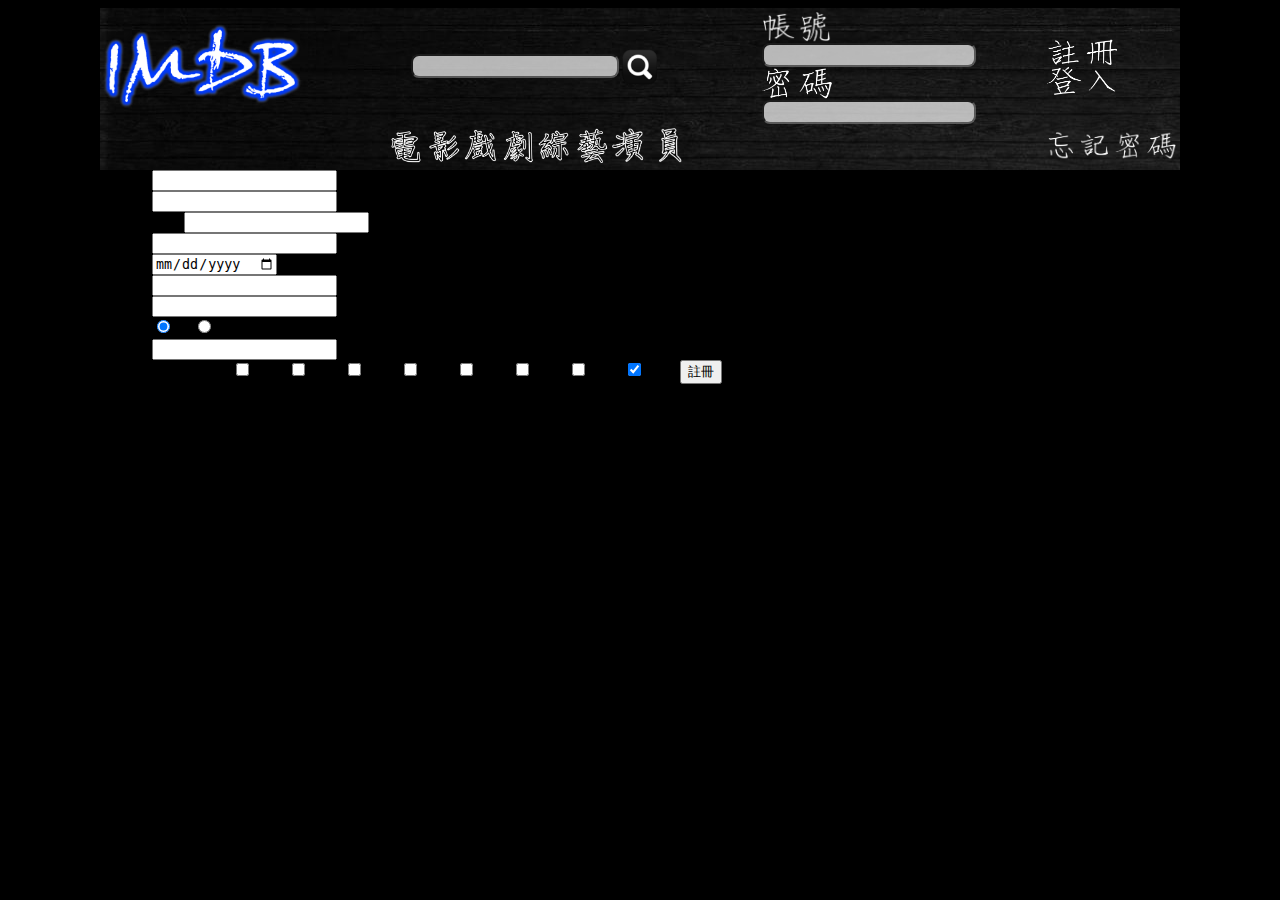
==== page/register.html @ f68a4082 "init" ====
﻿<!DOCTYPE html>
<html>

<head>
    <title>IMDB</title>
    <link type="text/css" rel="stylesheet" href="../css/index.css">
    <meta http-equiv="Content-Type" content="text/html; charset=utf-8">
    <script type="text/javascript" src="http://code.jquery.com/jquery-1.10.1.min.js"></script>
    <script type="text/javascript">
    //檢查帳號是否重複
    var isInput = false;

    function checkAccount() {
        var REGISTER_ACCOUNT = $('#REGISTER_ACCOUNT').val();
        $.ajax({
            url: "../php/sql.php",
            data: {
                action: 'checkaccount',
                account: REGISTER_ACCOUNT
            },
            type: 'post',
            success: function(output) {
                if (output == 0) {
                    $('#imply').html("該帳號可以使用");
                    isInput = true;
                } else if (output == 1) {
                    $('#imply').html("該帳號已有人使用");
                    isInput = false;
                }
            }
        })
    }
    //檢查密碼是否一致
    function checkPassword() {
        var DETERMIND_PASSWORD = $('#DETERMIND_PASSWORD').val();
        var REGISTER_PASSWORD = $('#REGISTER_PASSWORD').val();
        if (REGISTER_PASSWORD != DETERMIND_PASSWORD) {
            $('#passwordImply').html("密碼不同");
            isInput = false;
        } else {
            $('#passwordImply').html("爆炸");
            isInput = true;
        }
    }
    //檢查手機格式
    function checkPhoneNum(phone_num) {
        var pattern = /^09\d{8}$/;
        if (pattern.test(phone_num)) {
            $('#phoneImply').html("");
            isInput = true;
        } else {
            $('#phoneImply').html("格式錯誤");
            isInput = false;
        }
    }

    function checkEmail(email) {
        var pattern = /^\w+((-\w+)|(\.\w+))*\@[A-Za-z0-9]+((\.|-)[A-Za-z0-9]+)*\.[A-Za-z]+$/;
        if (pattern.test(email)) {
            $('#emailImply').html("");
            isInput = true;
        } else {
            $('#emailImply').html("格式錯誤");
            isInput = false;
        }
    }

    $(document).ready(function() {
        $('#btn').click(function() {
            var input = true;
            if ($('#REGISTER_ACCOUNT').val() == "") {
                input = false;
            }
            if ($('#REGISTER_PASSWORD').val() == "") {
                input = false;
            }
            if ($('#DETERMIND_PASSWORD').val() == "") {
                input = false;
            }
            if ($('#REGISTER_NAME').val() == "") {
                input = false;
            }
            if ($('#REGISTER_BIRTHDAY').val() == "") {
                input = false;
            }
            if ($('#REGISTER_PHONE_NUM').val() == "") {
                input = false;
            }
            if ($('#REGISTER_EMAIL').val() == "") {
                input = false;
            }
            if (input && isInput) {
                $.post("../php/register.php", $('#register_form').serialize(), function(data) {
                    if (data.substring(1) == "Insert成功") {
                        alert("成功");
                    } else if (data.substring(1) == "Insert失敗") {
                        alert("失敗");
                    } else {
                        alert("其他狀況");
                    }
                })
            } else {
                alert("請檢查表單輸入是否確實");
            }
        })
    })
    </script>
</head>

<body>
    <div id="main">
        <div id="header">
            <table>
                <tr>
                    <td id="logo">
                        <a href="index.html"><img src="../PIC/top/logo.png" width="200px"></a>
                    </td>
                    <td id="search">
                        <form name="search" action="../php/search.php" method="GET">
                            <input type="text" name="search" /><img src="../PIC/top/searchbutton.png" onclick="document.search.submit()" width="42px"></form>
                    </td>
                    <td id="memberlogin">
                        <form name="memberlogin" action="../php/login.php" method="POST">
                            <img src="../PIC/top/account.png" width="70px" />
                            <input type="text" name="MEMBER_ACCOUNT" />
                            <br>
                            <img src="../PIC/top/password.png" width="70px" />
                            <input type="password" name="MEMBER_PASSWORD">
                            <br>
                        </form>
                    </td>
                    <td id="memberlogin2">
                        <a href="page/register.html"><img src="../PIC/top/register.png" width="70px"></a>
                        <br>
                        <img src="../PIC/top/login.png" onclick="document.memberlogin.submit()" width="70px">
                        <br>
                    </td>
                </tr>
                <tr>
                    <td></td>
                    <td align="center">
                        <a href="movie.php" onMouseOut="document.movie.src='../PIC/top/movie.png'" onMouseOver="document.movie.src='../PIC/top/movie-1.png'"><img src="../PIC/top/movie.png" name="movie" width="70px"></a>
                        <a href="drama.php" onMouseOut="document.drama.src='../PIC/top/drama.png'" onMouseOver="document.drama.src='../PIC/top/drama-1.png'"><img src="../PIC/top/drama.png" name="drama" width="70px"></a>
                        <a href="tvshow.php" onMouseOut="document.tvshow.src='../PIC/top/tvshow.png'" onMouseOver="document.tvshow.src='../PIC/top/tvshow-1.png'"><img src="../PIC/top/tvshow.png" name="tvshow" width="70px"></a>
                        <a href="actor.php" onMouseOut="document.actor.src='../PIC/top/actor.png'" onMouseOver="document.actor.src='../PIC/top/actor-1.png'"><img src="../PIC/top/actor.png" name="actor" width="70px"></a>
                    </td>
                    <td></td>
                    <td>
                        <a href="page/forget.html"><img src="../PIC/top/forget.png" width="130px" /></a>
                    </td>
                </tr>
            </table>
        </div>
        <div id="context">
            <form id="register_form" action="register.php" method="POST">
                帳號：
                <input type="text" id="REGISTER_ACCOUNT" name="REGISTER_ACCOUNT" onchange="checkAccount()" /><span id="imply"></span>
                <br> 密碼：
                <input type="password" id="REGISTER_PASSWORD" name="REGISTER_PASSWORD" onchange="checkPassword()" />
                <br> 確認密碼：
                <input type="password" id="DETERMIND_PASSWORD" name="DETERMIND_PASSWORD" onchange="checkPassword()"><span id="passwordImply"></span>
                <br> 姓名：
                <input type="text" id="REGISTER_NAME" name="REGISTER_NAME" />
                <br> 生日：
                <input type="date" id="REGISTER_BIRTHDAY" name="REGISTER_BIRTHDAY" />
                <br> 信箱：
                <input type="email" id="REGISTER_EMAIL" name="REGISTER_EMAIL" onchange="checkEmail(this.value)" />
                <span id="emailImply"></span>
                <br> 手機：
                <input type="text" id="REGISTER_PHONE_NUM" name="REGISTER_PHONE_NUM" onchange="checkPhoneNum(this.value)" /><span id="phoneImply"></span>
                <br> 性別：
                <input type="radio" id="REGISTER_GENDER" name="REGISTER_GENDER" value="0" checked>男
                <input type="radio" id="REGISTER_GENDER" name="REGISTER_GENDER" value="1">女
                <br> 工作：
                <input type="text" id="REGISTER_JOB" name="REGISTER_JOB" />
                <br> 喜愛的電影類型：
                <input type="checkbox" id="REGISTER_CATEGORY" name="REGISTER_CATEGORY[]" value="喜劇">喜劇
                <input type="checkbox" id="REGISTER_CATEGORY" name="REGISTER_CATEGORY[]" value="愛情">愛情
                <input type="checkbox" id="REGISTER_CATEGORY" name="REGISTER_CATEGORY[]" value="驚悚">驚悚
                <input type="checkbox" id="REGISTER_CATEGORY" name="REGISTER_CATEGORY[]" value="懸疑">懸疑
                <input type="checkbox" id="REGISTER_CATEGORY" name="REGISTER_CATEGORY[]" value="冒險">冒險
                <input type="checkbox" id="REGISTER_CATEGORY" name="REGISTER_CATEGORY[]" value="科幻">科幻
                <input type="checkbox" id="REGISTER_CATEGORY" name="REGISTER_CATEGORY[]" value="動作">動作
                <input type="checkbox" id="REGISTER_CATEGORY" name="REGISTER_CATEGORY[]" value="其他" checked>其他
                <input type="button" id="btn" name="button" value="註冊" />
            </form>
        </div>
    </div>
</body>

</html>
---- css/index.css ----
body{
	background-color:black;
}
#main {
	position: relative;
	max-width: 1080px;
	margin: auto;
	background-color:black;
}
/*header*/
#header table{
	width:100%;
}

#header {
	background-image:url("../PIC/top/bg.png");
}
#logo {
	width:210px;
}
#search  {
	width:510px;
	text-align:center;
}
#search input{
	border-radius:8px;
	font-family:"微軟正黑體";
	font-size:16px;
	font-weight:bold;
	opacity:0.7;
	width:200px;
}
#search img{
	 vertical-align:middle;
}
#memberlogin {
	width:300px;
	text-align:top;
}
#memberlogin input{
	border-radius:8px;
	font-family:"微軟正黑體";
	font-size:16px;
	font-weight:bold;
	opacity:0.7;
}
#memberlogin img{
	 vertical-align:middle;
}
#memberlogin2 {
	width:60px;
}
#memberlogin2 img{
	 vertical-align:middle;
}
/*context*/
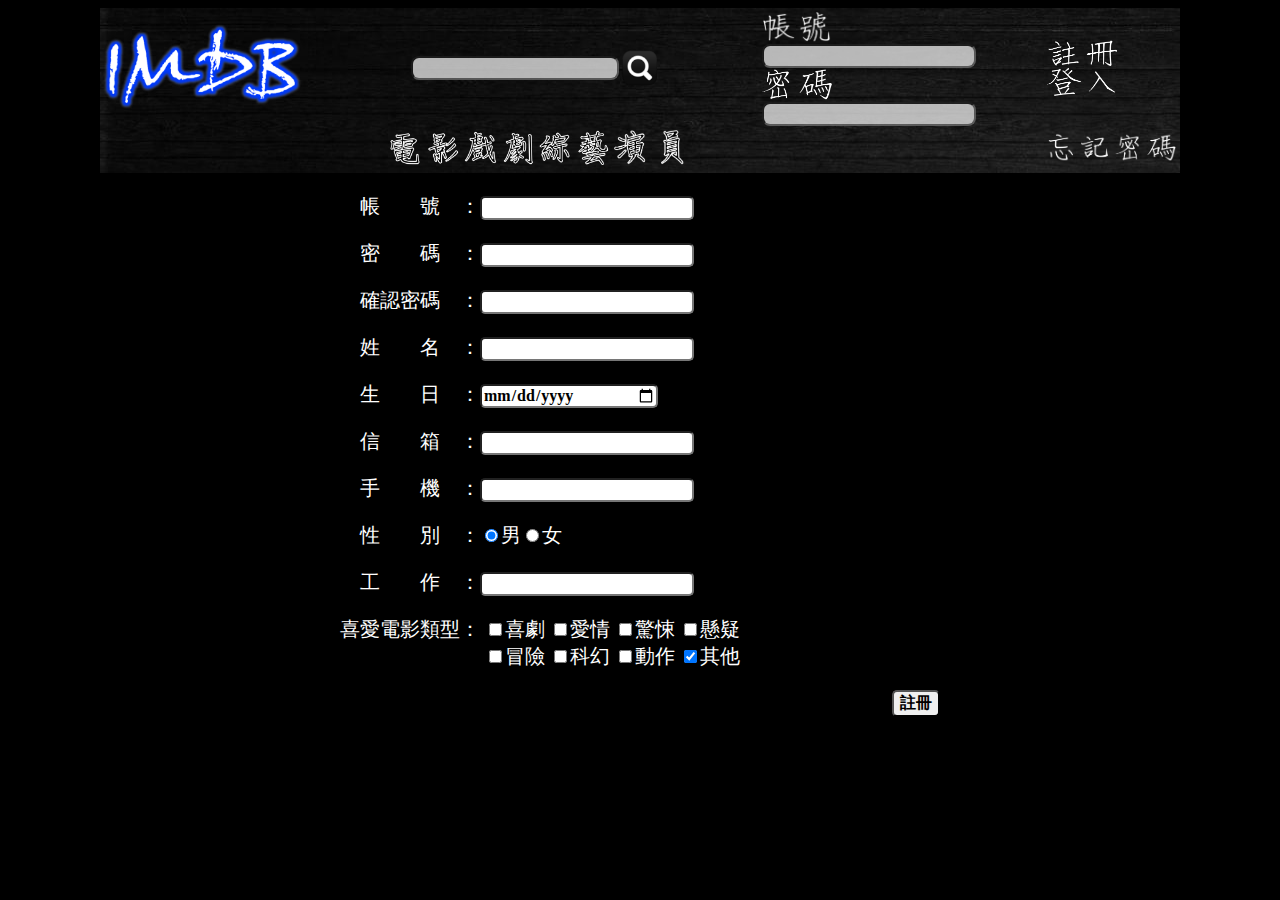
==== commit 8c79bc59: "format is ok" ====
--- a/page/register.html
+++ b/page/register.html
@@ -3,7 +3,7 @@
 
 <head>
     <title>IMDB</title>
-    <link type="text/css" rel="stylesheet" href="../css/index.css">
+    <link type="text/css" rel="stylesheet" href="../css/register.css">
     <meta http-equiv="Content-Type" content="text/html; charset=utf-8">
     <script type="text/javascript" src="http://code.jquery.com/jquery-1.10.1.min.js"></script>
     <script type="text/javascript">
@@ -38,7 +38,7 @@
             $('#passwordImply').html("密碼不同");
             isInput = false;
         } else {
-            $('#passwordImply').html("爆炸");
+            $('#passwordImply').html("正確");
             isInput = true;
         }
     }
@@ -113,7 +113,7 @@
             <table>
                 <tr>
                     <td id="logo">
-                        <a href="index.html"><img src="../PIC/top/logo.png" width="200px"></a>
+                        <a href="../index.html"><img src="../PIC/top/logo.png" width="200px"></a>
                     </td>
                     <td id="search">
                         <form name="search" action="../php/search.php" method="GET">
@@ -130,10 +130,8 @@
                         </form>
                     </td>
                     <td id="memberlogin2">
-                        <a href="page/register.html"><img src="../PIC/top/register.png" width="70px"></a>
-                        <br>
-                        <img src="../PIC/top/login.png" onclick="document.memberlogin.submit()" width="70px">
-                        <br>
+                        <a href="register.html"><img src="../PIC/top/register.png" width="70px"></a><br>
+                        <img src="../PIC/top/login.png" onclick="document.memberlogin.submit()" width="70px"><br>
                     </td>
                 </tr>
                 <tr>
@@ -146,43 +144,31 @@
                     </td>
                     <td></td>
                     <td>
-                        <a href="page/forget.html"><img src="../PIC/top/forget.png" width="130px" /></a>
+                        <a href="forget.html"><img src="../PIC/top/forget.png" width="130px" /></a>
                     </td>
                 </tr>
             </table>
         </div>
         <div id="context">
             <form id="register_form" action="register.php" method="POST">
-                帳號：
-                <input type="text" id="REGISTER_ACCOUNT" name="REGISTER_ACCOUNT" onchange="checkAccount()" /><span id="imply"></span>
-                <br> 密碼：
-                <input type="password" id="REGISTER_PASSWORD" name="REGISTER_PASSWORD" onchange="checkPassword()" />
-                <br> 確認密碼：
-                <input type="password" id="DETERMIND_PASSWORD" name="DETERMIND_PASSWORD" onchange="checkPassword()"><span id="passwordImply"></span>
-                <br> 姓名：
-                <input type="text" id="REGISTER_NAME" name="REGISTER_NAME" />
-                <br> 生日：
-                <input type="date" id="REGISTER_BIRTHDAY" name="REGISTER_BIRTHDAY" />
-                <br> 信箱：
-                <input type="email" id="REGISTER_EMAIL" name="REGISTER_EMAIL" onchange="checkEmail(this.value)" />
-                <span id="emailImply"></span>
-                <br> 手機：
-                <input type="text" id="REGISTER_PHONE_NUM" name="REGISTER_PHONE_NUM" onchange="checkPhoneNum(this.value)" /><span id="phoneImply"></span>
-                <br> 性別：
-                <input type="radio" id="REGISTER_GENDER" name="REGISTER_GENDER" value="0" checked>男
-                <input type="radio" id="REGISTER_GENDER" name="REGISTER_GENDER" value="1">女
-                <br> 工作：
-                <input type="text" id="REGISTER_JOB" name="REGISTER_JOB" />
-                <br> 喜愛的電影類型：
-                <input type="checkbox" id="REGISTER_CATEGORY" name="REGISTER_CATEGORY[]" value="喜劇">喜劇
+				<p> 　帳　　號　：<input type="text" id="REGISTER_ACCOUNT" name="REGISTER_ACCOUNT" onchange="checkAccount()" /><span id="imply"></span></p> 
+				<p>	　密　　碼　：<input type="password" id="REGISTER_PASSWORD" name="REGISTER_PASSWORD" onchange="checkPassword()" /></p> 
+				<p>	　確認密碼　：<input type="password" id="DETERMIND_PASSWORD" name="DETERMIND_PASSWORD" onchange="checkPassword()"><span id="passwordImply"></span></p> 
+				<p>	　姓　　名　：<input type="text" id="REGISTER_NAME" name="REGISTER_NAME" /></p> 
+				<p>	　生　　日　：<input type="date" id="REGISTER_BIRTHDAY" name="REGISTER_BIRTHDAY" style="width:173px" /></p> 
+				<p>	　信　　箱　：<input type="email" id="REGISTER_EMAIL" name="REGISTER_EMAIL" onchange="checkEmail(this.value)" /><span id="emailImply"></span></p> 
+				<p>	　手　　機　：<input type="text" id="REGISTER_PHONE_NUM" name="REGISTER_PHONE_NUM" onchange="checkPhoneNum(this.value)" /><span id="phoneImply"></span></p> 
+				<p>	　性　　別　：<input type="radio" id="REGISTER_GENDER" name="REGISTER_GENDER" value="0" checked>男<input type="radio" id="REGISTER_GENDER" name="REGISTER_GENDER" value="1">女</p> 
+				<p>	　工　　作　：<input type="text" id="REGISTER_JOB" name="REGISTER_JOB" /></p> 
+				<p>	喜愛電影類型： <input type="checkbox" id="REGISTER_CATEGORY" name="REGISTER_CATEGORY[]" value="喜劇">喜劇
                 <input type="checkbox" id="REGISTER_CATEGORY" name="REGISTER_CATEGORY[]" value="愛情">愛情
                 <input type="checkbox" id="REGISTER_CATEGORY" name="REGISTER_CATEGORY[]" value="驚悚">驚悚
-                <input type="checkbox" id="REGISTER_CATEGORY" name="REGISTER_CATEGORY[]" value="懸疑">懸疑
+                <input type="checkbox" id="REGISTER_CATEGORY" name="REGISTER_CATEGORY[]" value="懸疑">懸疑<br>　　　　　　　
                 <input type="checkbox" id="REGISTER_CATEGORY" name="REGISTER_CATEGORY[]" value="冒險">冒險
                 <input type="checkbox" id="REGISTER_CATEGORY" name="REGISTER_CATEGORY[]" value="科幻">科幻
                 <input type="checkbox" id="REGISTER_CATEGORY" name="REGISTER_CATEGORY[]" value="動作">動作
                 <input type="checkbox" id="REGISTER_CATEGORY" name="REGISTER_CATEGORY[]" value="其他" checked>其他
-                <input type="button" id="btn" name="button" value="註冊" />
+                <p align="right"><input type="button" id="btn" name="button" value="註冊" /></p>
             </form>
         </div>
     </div>
--- a/css/register.css
+++ b/css/register.css
@@ -0,0 +1,71 @@
+body{
+	background-color:black;
+	border-radius:8px;
+	font-family:"微軟正黑體";
+	font-size:20px;
+	color:white;
+}
+#main {
+	position: relative;
+	max-width: 1080px;
+	margin: auto;
+	background-color:black;
+}
+/*header*/
+#header table{
+	width:100%;
+}
+
+#header {
+	background-image:url("../PIC/top/bg.png");
+}
+#logo {
+	width:210px;
+}
+#search  {
+	width:510px;
+	text-align:center;
+}
+#search input{
+	border-radius:8px;
+	font-family:"微軟正黑體";
+	font-size:16px;
+	font-weight:bold;
+	opacity:0.7;
+	width:200px;
+}
+#search img{
+	 vertical-align:middle;
+}
+#memberlogin {
+	width:300px;
+	text-align:top;
+}
+#memberlogin input{
+	border-radius:8px;
+	font-family:"微軟正黑體";
+	font-size:16px;
+	font-weight:bold;
+	opacity:0.7;
+}
+#memberlogin img{
+	 vertical-align:middle;
+}
+#memberlogin2 {
+	width:60px;
+}
+#memberlogin2 img{
+	 vertical-align:middle;
+}
+/*context*/
+#context{
+	position: relative;
+	max-width: 600px;
+	margin: auto;
+}
+#context input{
+	border-radius:5px;
+	font-family:"微軟正黑體";
+	font-size:16px;
+	font-weight:bold;
+}